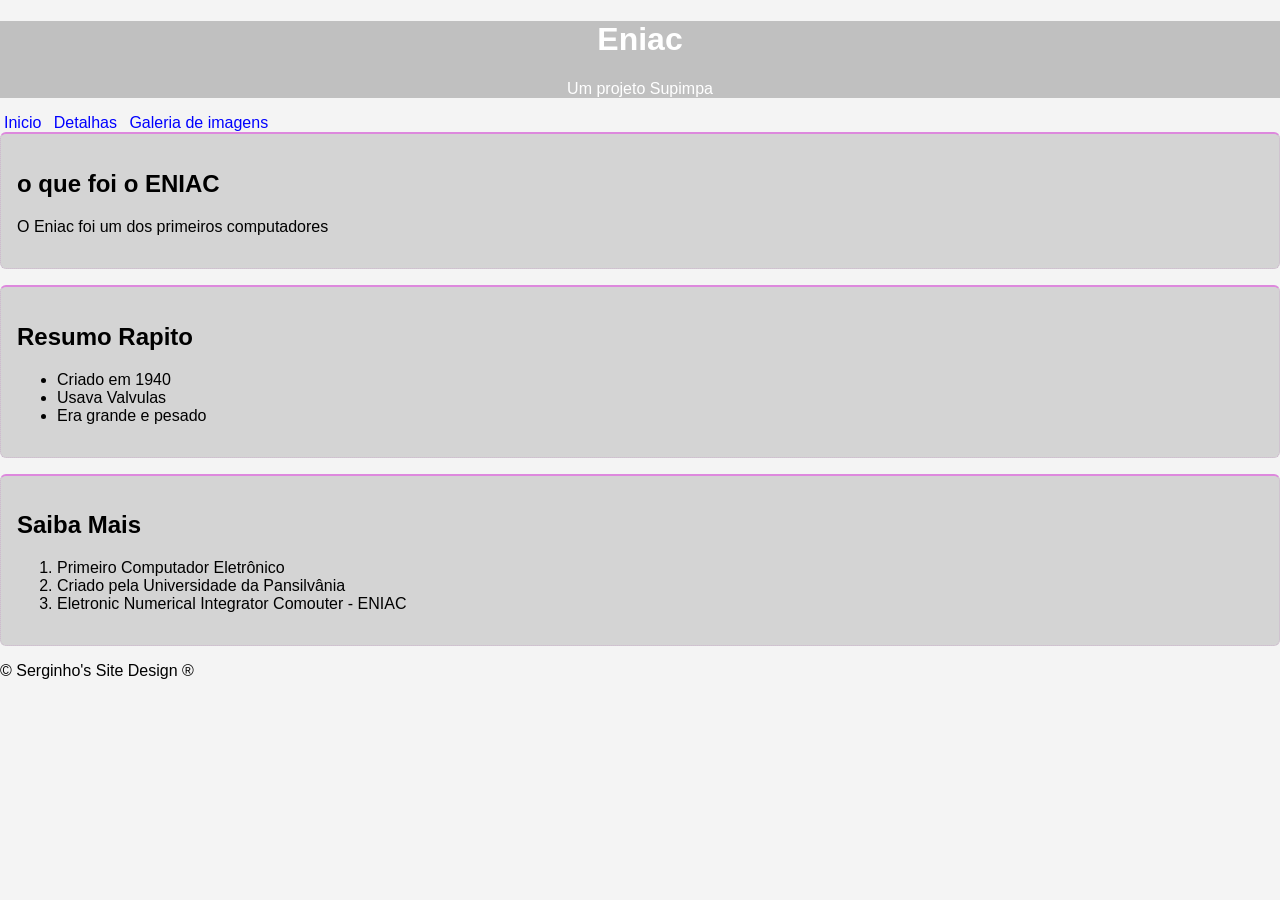
==== index.html @ f4a25bcc "estou enviando a versão do dia 19/03/2026" ====
<!DOCTYPE html>
<html lang="pt_BR">
<head>
    <meta charset="UTF-8">
    <meta name="viewport" content="width=device-width, initial-scale=1.0">
    <title>Eniac - pagina Inicial</title>
    <link rel="stylesheet" href="style.css">
</head>
<body>
   <header>
    <h1>Eniac</h1>
    <P>Um projeto Supimpa</P>
   </header> 
   <nav>
    <a href="index.html">Inicio</a>
    <a href="datalhes.html">Detalhas</a>
    <a href="galeria.html">Galeria de imagens</a>
   </nav>
   <main>
    <section class="bloco">
        <h2>o que foi o ENIAC</h2>
        <P>O Eniac foi um dos primeiros computadores</P>
    </section>
    <section class="bloco">
        <h2>Resumo Rapito</h2>
        <ul><!--Unordered List -  Lista sem ordenamento-->
            <li>Criado em 1940</li>
            <li>Usava Valvulas</li>
            <li>Era grande e pesado</li>
               </ul>
    </section>
    <section class="bloco">
        <h2>Saiba Mais</h2>
        <ol><!--ordered list - lista ordenada -->
            <li>Primeiro Computador Eletrônico</li>
            <li>Criado pela Universidade da Pansilvânia</li>
            <li>Eletronic Numerical Integrator Comouter - ENIAC</li>
        </ol>
    </section>
   </main>
   <footer><p>&copy; Serginho's Site Design &reg;</p></footer>
</body>
</html>
---- style.css ----
*{
    /*bloco de reset*/
    box-sizing: border-box;
}
body{
    margin: 0;
    font-family: Arial, Helvetica, sans-serif;
    background-color: #f4f4f4; /*cor em hexadecimal*/
}
header{
    background-color: #c0c0c0;/*cinza cocô kkkk*/
    color: #ffff; /*branco em hexadecimal*/
    text-align: center; /*centraliza o texto */
}
nav a{ /*nav navigation a a, de link, vou trabalhar só no link*/
     color: blue; 
    text-decoration: none; /*tirei toda a decoração do texto*/
    padding: 4px;
}
.bloco{ /*declração de class, a class procede de "."*/
    background-color: #cccc;
     color:black; 
     border: 1px dotted #a3a3;
     border-radius: 6px;
     padding: 16px;
     margin-bottom: 16px;
     border-top: 2px solid #d8d; /*borda superior solida*/
}
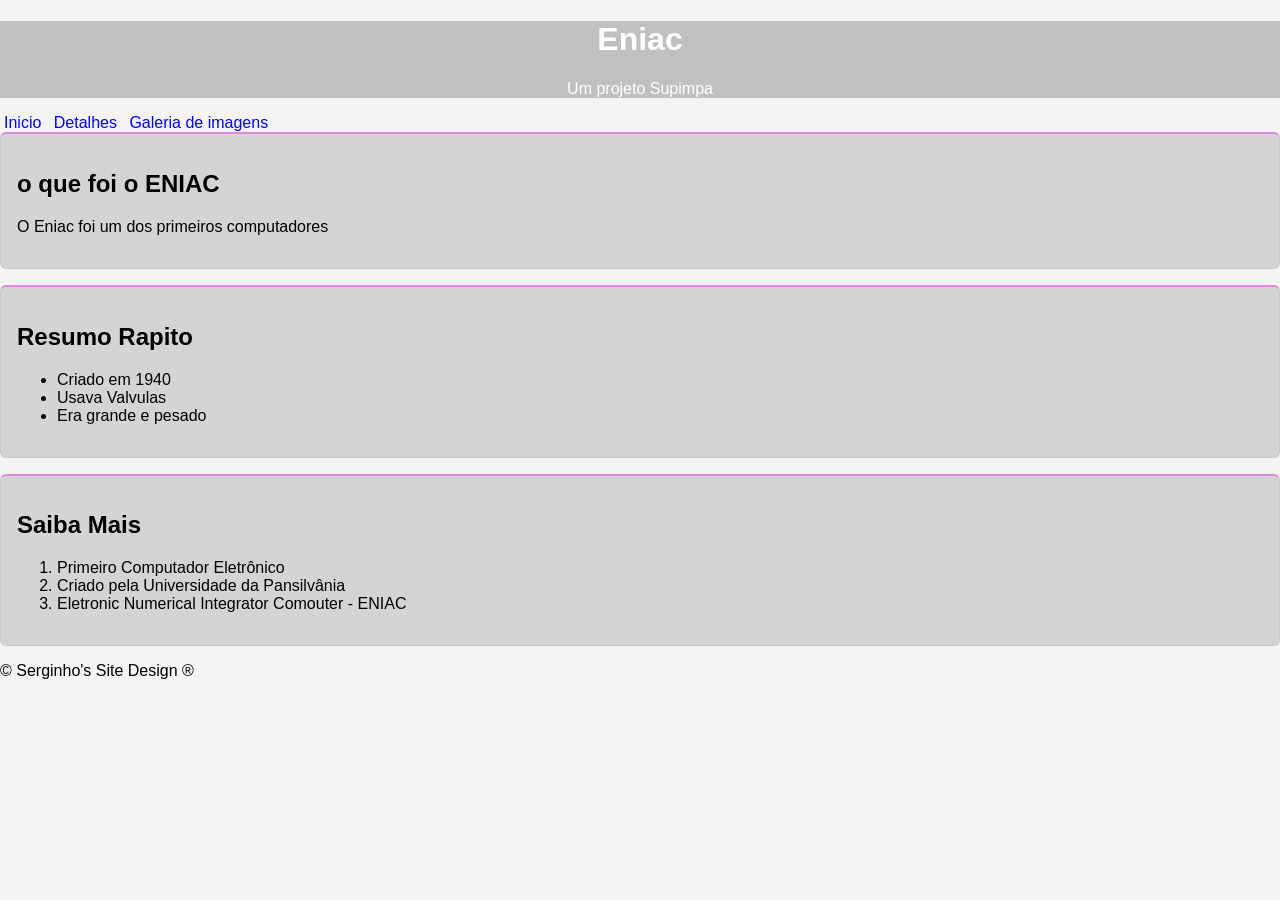
==== commit a22d8246: "Add files via upload" ====
--- a/index.html
+++ b/index.html
@@ -13,7 +13,7 @@
    </header> 
    <nav>
     <a href="index.html">Inicio</a>
-    <a href="datalhes.html">Detalhas</a>
+    <a href="detalhes.html">Detalhes</a>
     <a href="galeria.html">Galeria de imagens</a>
    </nav>
    <main>
--- a/style.css
+++ b/style.css
@@ -25,4 +25,29 @@
      padding: 16px;
      margin-bottom: 16px;
      border-top: 2px solid #d8d; /*borda superior solida*/
-}+}
+#galera{ /* significa id, onde coloca-se por ex.: id="galeria" 
+    só pode ter 1 com mesmo nome página*/
+display: flex;
+flex-wrap: wrap;
+gap: 24px; /*espaço entre elementos dentro do id */
+justify-content: flex-start; /*reforçando que ele vai estar "flexivel"*/
+padding: 20px;
+
+}
+.foto{
+ background: #ffffff;
+ padding: 12px 12px 20px 12px; /*lat dir, esq, baixo e topo*/
+ border: 1px solid #dddddd;
+ box-shadow: 0 4px 10px #000000;
+ width: 220px; /*largura*/
+ text-align: center;/*alinhamento ao centro*/
+ border-radius: 4px; 
+}
+
+.foto img{
+    width: 100%;
+    height: 220px;
+    object-fit: cover; /*efeito de sobrepor*/
+    display: block;
+}
